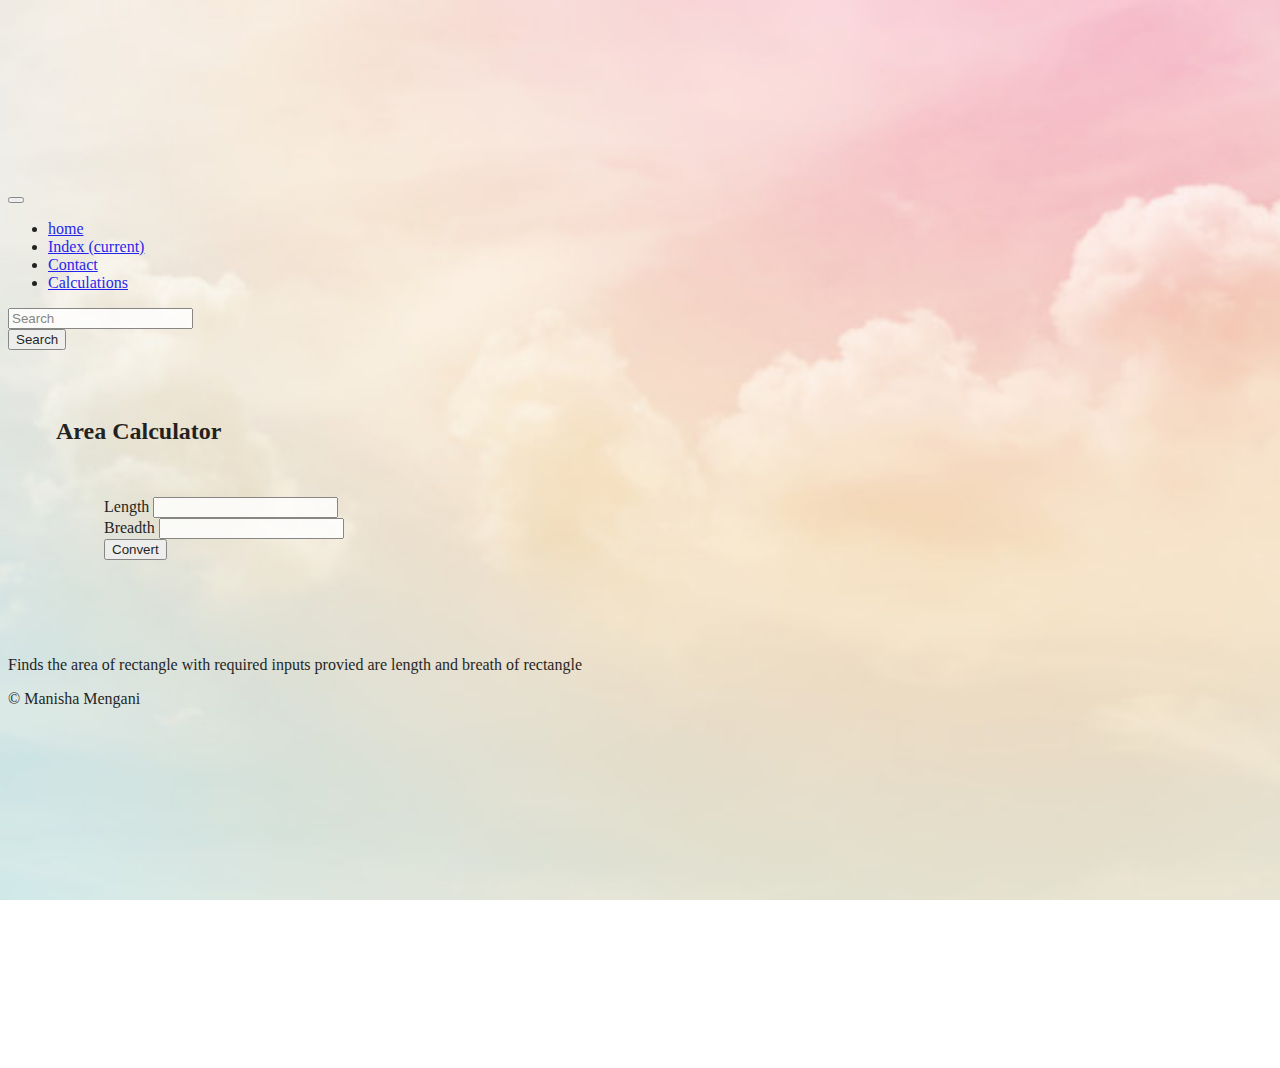
==== calculations.html @ cb55410c "my first web page" ====
<!doctype html>
<html lang="en">

<head>
  <meta name="author" content="Manisha">

  <!-- Bootstrap required meta tags-->
  <meta charset="UTF8">
  <meta name="viewport" content="width=device-width, initial-scale=1, shrink-to-fit=no">

  <!-- Link to CSS-->
  <link rel="stylesheet" href="https://stackpath.bootstrapcdn.com/bootstrap/4.2.1/css/bootstrap.min.css" integrity="sha384-GJzZqFGwb1QTTN6wy59ffF1BuGJpLSa9DkKMp0DgiMDm4iYMj70gZWKYbI706tWS"
    crossorigin="anonymous">

  <link rel="stylesheet" href="./css/Manisha.css">

  <title>Manisha Mengani</title>

</head>
<body class="bgimg">
  <nav class="navbar navbar-expand-md navbar-dark fixed-top bg-dark">
    <a class="navbar-brand" href="#"><br></a>
    <button class="navbar-toggler" type="button" data-toggle="collapse" data-target="#navbarCollapse" aria-controls="navbarCollapse"
      aria-expanded="false" aria-label="Toggle navigation">
      <span class="navbar-toggler-icon"></span>
    </button>
    <div class="collapse navbar-collapse" id="navbarCollapse">
      <ul class="navbar-nav mr-auto">
	  
		<li class="nav-item active">
          <a class="nav-link" href="Home.html">home</a>
        </li>
        <li class="nav-item">
          <a class="nav-link" href="index.html">Index <span class="sr-only">(current)</span></a>
        </li>
		
        <li class="nav-item">
          <a class="nav-link" href="ContactMe.html">Contact</a>
        </li>
        <li class="nav-item">
          <a class="nav-link" href="calculations.html">Calculations</a>
        </li>
      </ul>
      <form class="form-inline mt-2 mt-md-0">
        <input class="form-control mr-sm-2" type="text" placeholder="Search" aria-label="Search">
		<br>
        <button class="btn btn-outline-success my-2 my-sm-0" type="submit">Search</button>
      </form>
    </div>
  </nav>

    <section class="col-md-12">
    <article>
        <h2>Area Calculator</h2>
        <div class="container-fluid" id="container">
        <section id="Area of rectangle-section">
        
<!-- Material Design Containers -->
        <div class="row">
            
            <div class="col-md-12">
                <label for="length of rectangle">Length</label>
                <input type="text" id="Area-length-input" name="length">
            </div>
            <div class="col-md-12">
                <label for="breadth of rectangle">Breadth</label>
                <input type="text" id="Area-breadth-input" name="breadth">
            </div>
            <div class="col-md-12">
                <button type="submit" id="submit-button" class="btn btn-outline-primary">Convert</button>
            </div>
            <div class="col-md-12">
                <label id="converted-farenheit"></label>
                <label id="converted-celsius"></label>
            </div>
        </div>
        </section>
        </div>
    </article>
    </section>
    <aside class="col-sm-12">
        <p>
            Finds the area of rectangle with  required inputs provied are length and breath of rectangle
         
        </p>
    </aside>

    <footer>
        &copy; Manisha Mengani
    </footer>
    </body> 
 </html>
---- css/Manisha.css ----
body {
  padding-top: 10rem;
}

body, html {
  height: 100%;
}

.video-wrapper {
  width: 100%;
   background-color: torquiseblue;
}


section {
  margin: 1rem;
  padding: 2rem;
  background-color: torquiseblue;
  border-radius: 4em;
}

img{
	
border-radius: 50%;
}

#aboutMe{

background-color: lightblue;
color: black;
padding: 10px;
text-align: center; 
}

#collegeschedule{
background-color: lightblue;
color: black;
padding: 10px;
text-align: center;
}


.bgimg {
  background-image: url("Background1.jpg");
  height: 100%;
  position: relative;
  opacity: 0.85;
  background-position: center;
  background-repeat: no-repeat;
  background-size: cover;
  background-attachment: fixed; /* fixed in viewport */
}
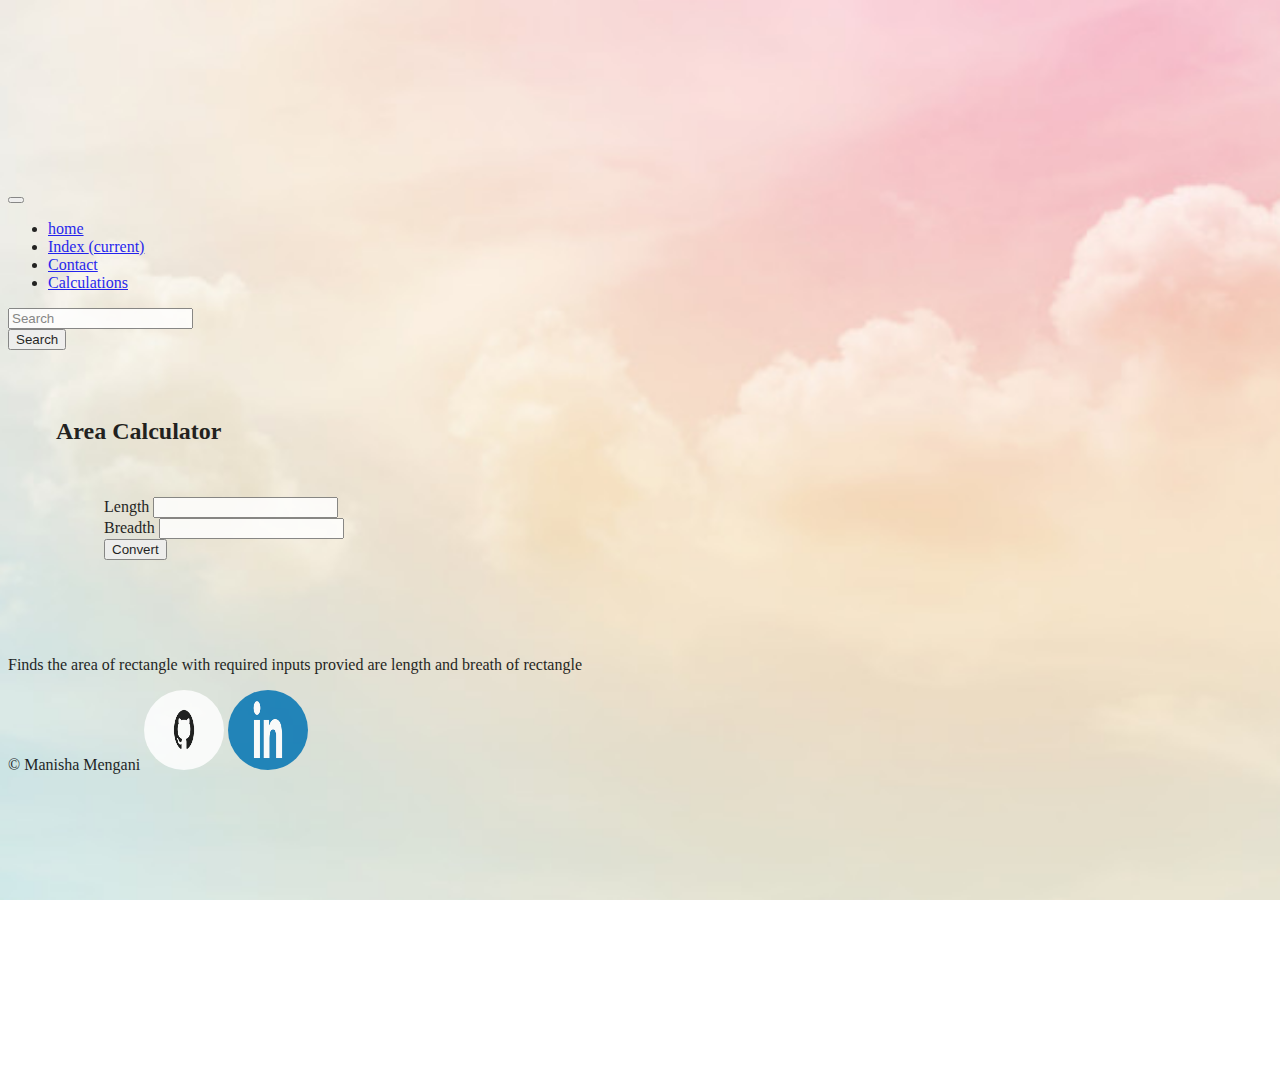
==== commit d6c23500: "Added social media links in contact form" ====
--- a/calculations.html
+++ b/calculations.html
@@ -87,6 +87,9 @@
 
     <footer>
         &copy; Manisha Mengani
+		<a href="https://github.com/Manisha-Mengani"><img src="css/github.png" width=80 height=80 alt="Github"></a>
+				
+	   <a href="https://www.linkedin.com/feed/"><img src="css/linkedin.png" width=80 height=80 alt="facebook"></a>
     </footer>
     </body> 
  </html>
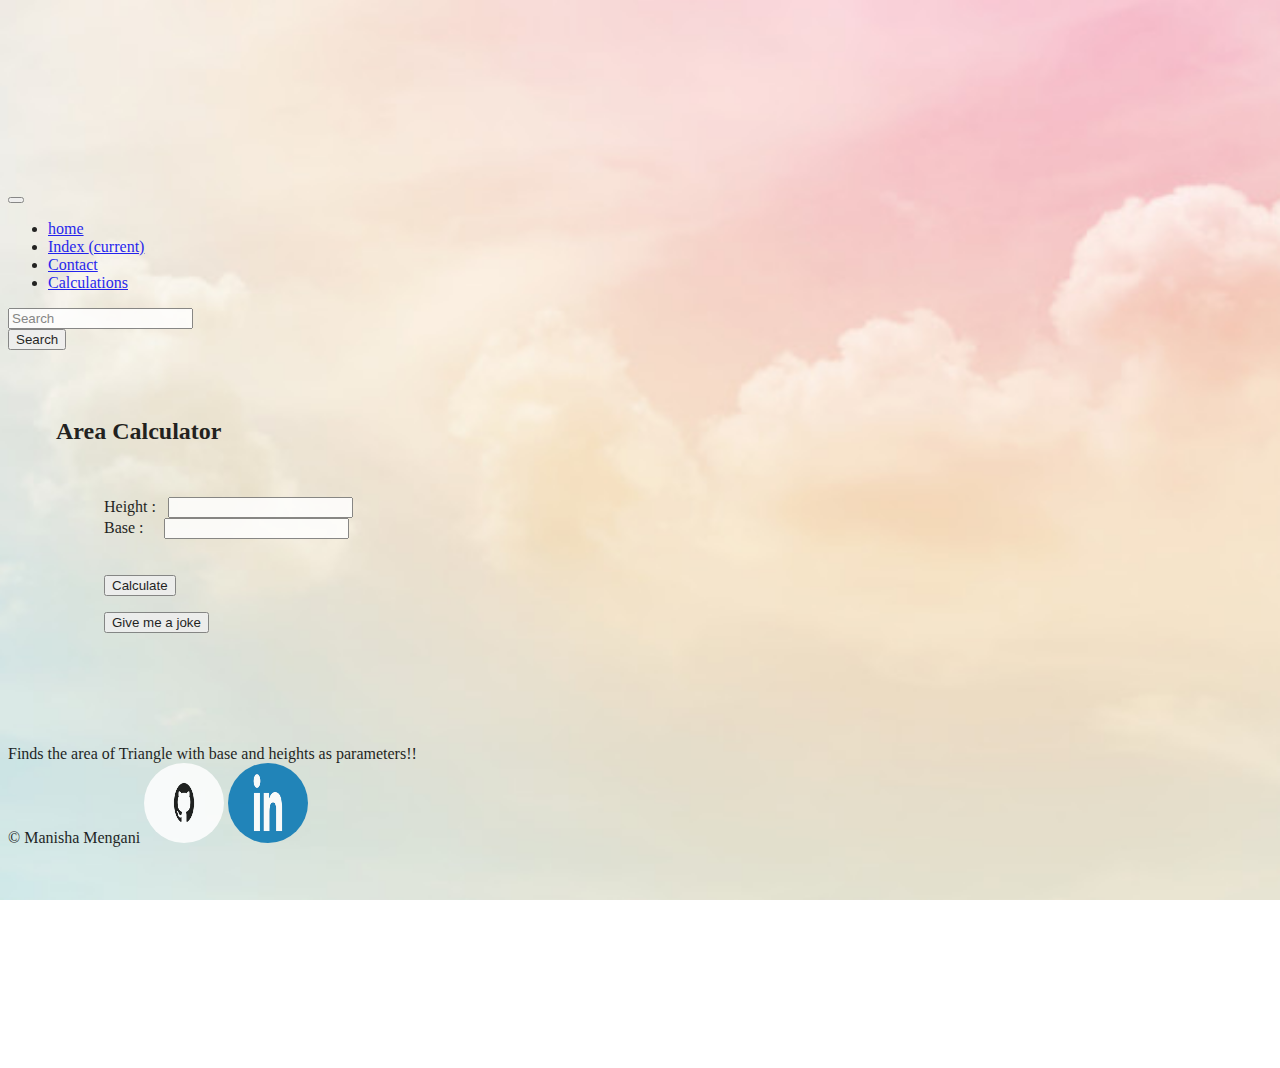
==== commit f99bfc7f: "added js and unittesting" ====
--- a/calculations.html
+++ b/calculations.html
@@ -59,31 +59,46 @@
         <div class="row">
             
             <div class="col-md-12">
-                <label for="length of rectangle">Length</label>
-                <input type="text" id="Area-length-input" name="length">
+                <label for="height of Triangle">Height :&nbsp&nbsp</label>
+                <input type="number" id="Area-length-input" name="height">
             </div>
             <div class="col-md-12">
-                <label for="breadth of rectangle">Breadth</label>
-                <input type="text" id="Area-breadth-input" name="breadth">
+                <label for="base of ">Base :&nbsp&nbsp&nbsp&nbsp</label>
+                <input type="number" id="Area-breadth-input" name="base">
+            </div>
+            <br>
+            <br>
+            <div class="col-md-12">
+                
+              <button onclick="clickCounter()" id="submit-button">Calculate</button>
+
+              <p id="display">
+                  <p id="result">
+
+              <span>
             </div>
             <div class="col-md-12">
-                <button type="submit" id="submit-button" class="btn btn-outline-primary">Convert</button>
-            </div>
-            <div class="col-md-12">
-                <label id="converted-farenheit"></label>
-                <label id="converted-celsius"></label>
-            </div>
+                
+                <button  id="giveJoke">Give me a joke</button>
+  
+                <p id="jokeResult"></p>
+                    
+  
+                <span>
+              </div>
+           
+            
         </div>
         </section>
         </div>
     </article>
     </section>
     <aside class="col-sm-12">
-        <p>
-            Finds the area of rectangle with  required inputs provied are length and breath of rectangle
+        <div>
+            Finds the area of Triangle with base and heights as parameters!!
          
-        </p>
-    </aside>
+          </div>
+   </aside>
 
     <footer>
         &copy; Manisha Mengani
@@ -91,5 +106,6 @@
 				
 	   <a href="https://www.linkedin.com/feed/"><img src="css/linkedin.png" width=80 height=80 alt="facebook"></a>
     </footer>
+    <script src="main.js"></script>
     </body> 
  </html>
